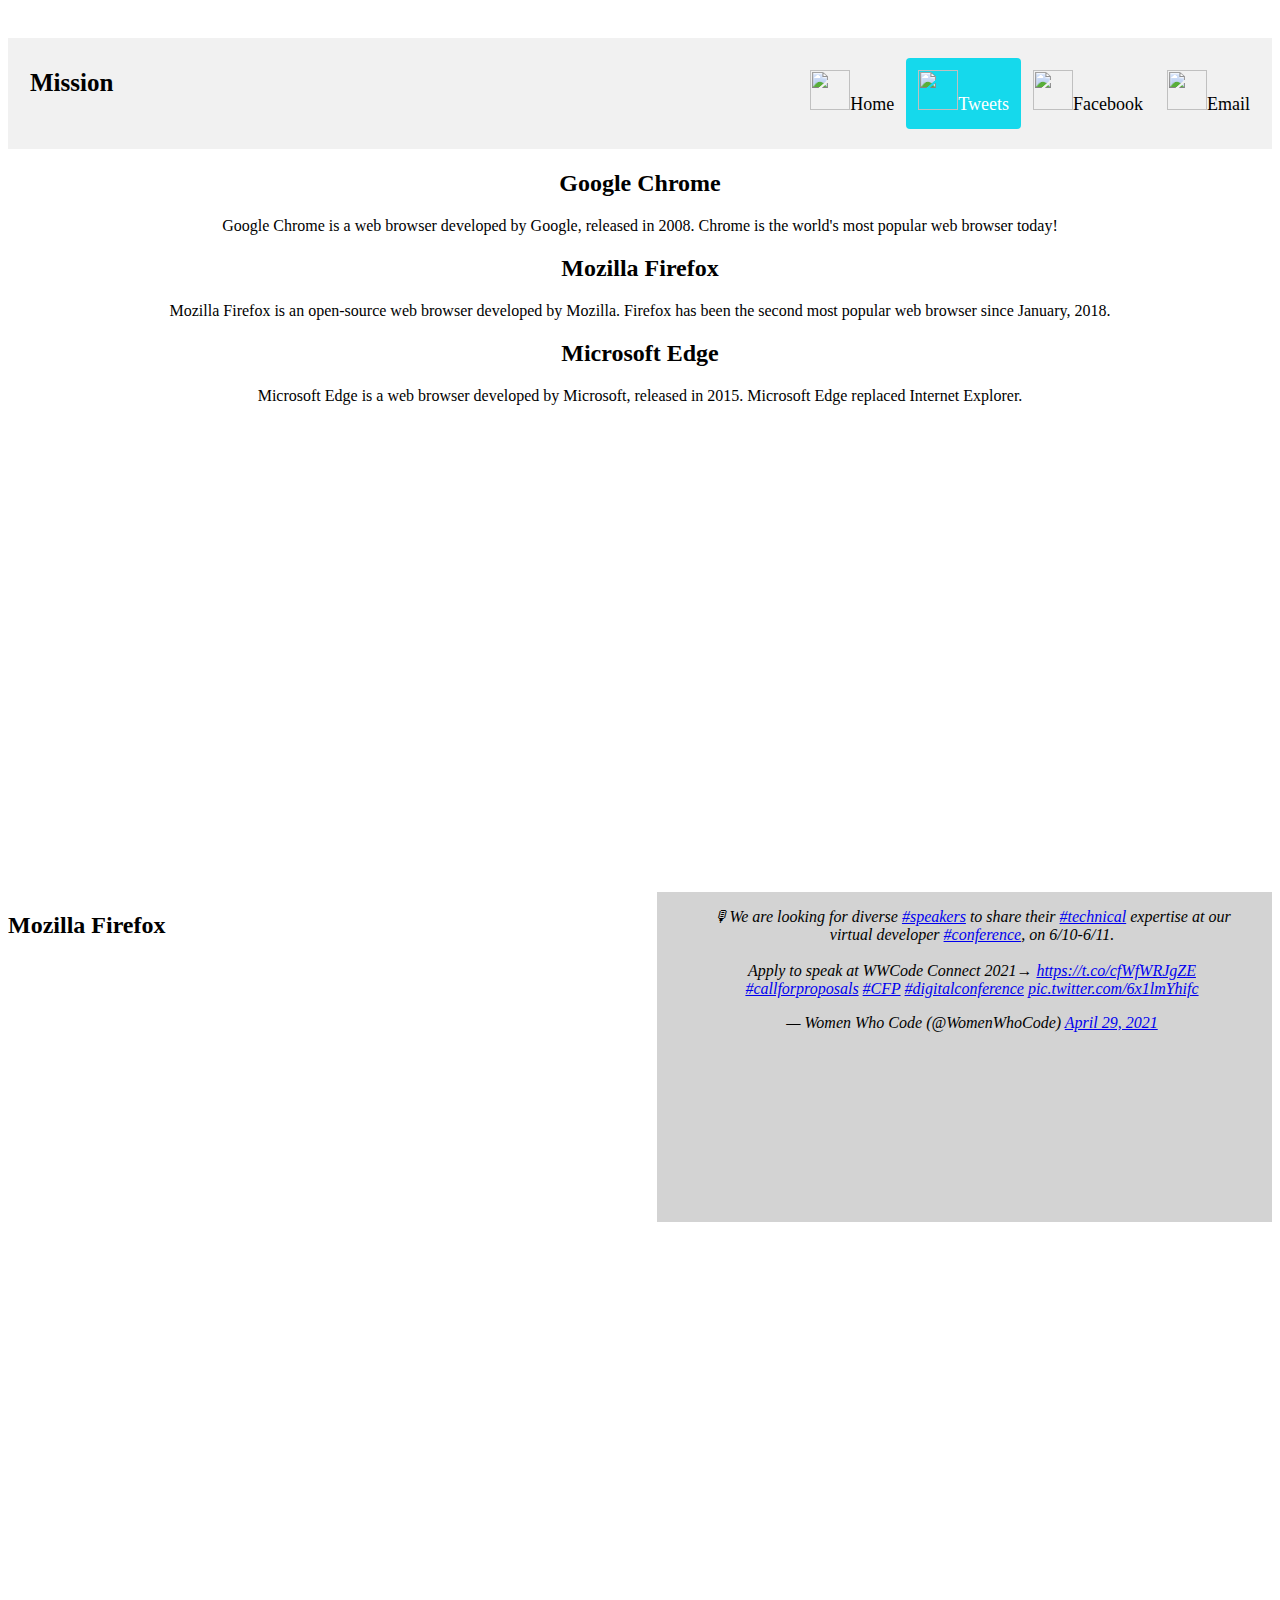
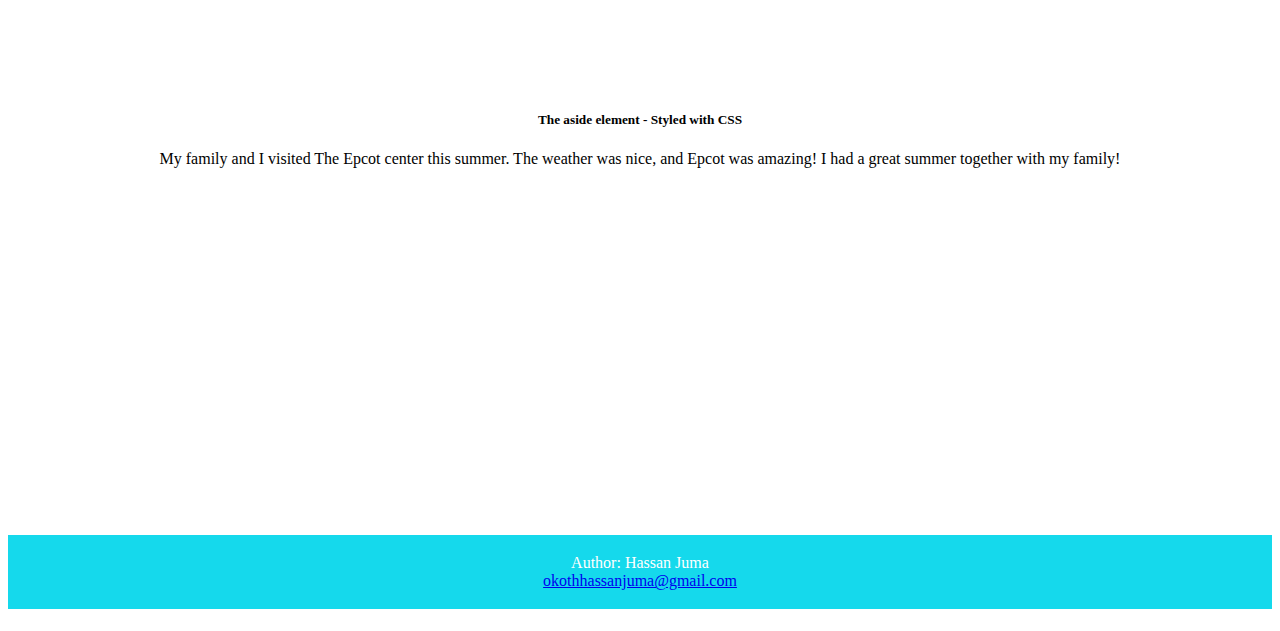
==== tweets.html @ 95c818ee "dfgh" ====
<!DOCTYPE html>
<html>
  <head>
    <title>
      This is the webpage's title, which will display in the browser's bar
    </title>
    <meta charset="UTF-8" />
    <link href="https://alx-apply.hbtn.io/level2/school.css" rel="stylesheet" />
    <link href="styles.css" rel="stylesheet" />
    <script src="behavior.js"></script>
  </head>

  <body>
    <header>
      <div class="header">
        <a href="#default" class="logo">Mission</a>
        <div class="header-right">
          <nav class="navbar navbar-light bg-light">
            <a class="navbar-brand" href="http://3.236.236.125/">
              <img
                src="https://img.icons8.com/android/24/000000/home.png"
                width="40"
                height="40"
                alt=""
                loading="lazy"
              />Home
            </a>
            <a
              class="navbar-brand active"
              href="http://3.236.236.125/tweets.html"
            >
              <img
                src="https://img.icons8.com/fluent/48/000000/twitter.png"
                width="40"
                height="40"
                alt=""
                loading="lazy"
              />Tweets
            </a>

            <a
              class="navbar-brand"
              href="https://www.facebook.com/juma.hassan.50"
            >
              <img
                src="https://img.icons8.com/cute-clipart/64/000000/facebook-new.png"
                width="40"
                height="40"
                alt=""
                loading="lazy"
              />Facebook
            </a>
            <a class="navbar-brand" href="https://okothhassanjuma@gmail.com">
              <img
                src="https://img.icons8.com/color/48/000000/gmail-login.png"
                width="40"
                height="40"
                alt=""
                loading="lazy"
              />Email
            </a>
          </nav>
        </div>
      </div>
    </header>

    <h1></h1>
    <main>
      <div class="dd">
        <h2>Google Chrome</h2>

        <p>
          Google Chrome is a web browser developed by Google, released in 2008.
          Chrome is the world's most popular web browser today!
        </p>

        <h2>Mozilla Firefox</h2>

        <p>
          Mozilla Firefox is an open-source web browser developed by Mozilla.
          Firefox has been the second most popular web browser since January,
          2018.
        </p>

        <h2>Microsoft Edge</h2>
        <p>
          Microsoft Edge is a web browser developed by Microsoft, released in
          2015. Microsoft Edge replaced Internet Explorer.
        </p>
      </div>

      <h1></h1>

      <div class="d">
        <div>
          <article>
            <h2>Mozilla Firefox</h2>
          </article>

          <aside>
            <blockquote class="twitter-tweet">
              <p lang="en" dir="ltr">
                🎙We are looking for diverse
                <a
                  href="https://twitter.com/hashtag/speakers?src=hash&amp;ref_src=twsrc%5Etfw"
                  >#speakers</a
                >
                to share their
                <a
                  href="https://twitter.com/hashtag/technical?src=hash&amp;ref_src=twsrc%5Etfw"
                  >#technical</a
                >
                expertise at our virtual developer
                <a
                  href="https://twitter.com/hashtag/conference?src=hash&amp;ref_src=twsrc%5Etfw"
                  >#conference</a
                >, on 6/10-6/11. <br /><br />Apply to speak at WWCode Connect
                2021→
                <a href="https://t.co/cfWfWRJgZE">https://t.co/cfWfWRJgZE</a>
                <a
                  href="https://twitter.com/hashtag/callforproposals?src=hash&amp;ref_src=twsrc%5Etfw"
                  >#callforproposals</a
                >
                <a
                  href="https://twitter.com/hashtag/CFP?src=hash&amp;ref_src=twsrc%5Etfw"
                  >#CFP</a
                >
                <a
                  href="https://twitter.com/hashtag/di\
gitalconference?src=hash&amp;ref_src=twsrc%5Etfw"
                  >#digitalconference</a
                >
                <a href="https://t.co/6x1lmYhifc">pic.twitter.com/6x1lmYhifc</a>
              </p>
              &mdash; Women Who Code (@WomenWhoCode)
              <a
                href="https://twitter.com/WomenWhoCode/status/1387830322205761538?ref_src=twsrc%5Etfw"
                >April 29, 2021</a
              >
            </blockquote>
            <script
              async
              src="https://platform.twitter.com/widgets.js"
              charset="utf-8"
            ></script>
          </aside>
        </div>
      </div>
      <h1></h1>

      <div class="e"></div>

      <h1></h1>

      <div class="f">
        <h5>The aside element - Styled with CSS</h5>

        <p>
          My family and I visited The Epcot center this summer. The weather was
          nice, and Epcot was amazing! I had a great summer together with my
          family!
        </p>
      </div>
    </main>

    <h1></h1>

    <footer class="r">
      <p>
        Author: Hassan Juma<br />
        <a href="okothhassanjuma@gmail.com">okothhassanjuma@gmail.com</a>
      </p>
    </footer>

    <h1></h1>
  </body>
</html>
---- styles.css ----
footer {
  text-align: center;
  padding: 3px;
  background-color: white;
  color: black;
}
.jh {
  position: absolute;
  left: 100px;
  top: 150px;
}
.logo {
  font-size: 50px;
}
.r {
  text-align: center;
  padding: 3px;
  background-color: rgb(21, 217, 236);
  color: white;
}

.a {
  text-orientation: initial;
  background-position: center;
  height: 600px;
  text-align: center;
  background: url("https://images.pexels.com/photos/1001851/pexels-photo-1001851.jpeg?auto=compress&cs=tinysrgb&dpr=1&w=500");
  background-repeat: no-repeat;
  background-size: 100%;
  width: 100%;
}
.dd {
  text-orientation: initial;
  background-position: center;
  height: 700px;
  text-align: center;
  background: url("https://cdn.pixabay.com/photo/2021/01/15/17/01/green-5919790__340.jpg");
  background-repeat: no-repeat;
  background-size: 100%;
  width: 100%;
}
.i {
  text-orientation: initial;
  background-position: center;
  height: 600px;
  text-align: center;
  background: url("https://images.pexels.com/photos/1038000/pexels-photo-1038000.jpeg?auto=compress&cs=tinysrgb&dpr=1&w=500");
  background-repeat: no-repeat;
  background-size: 100%;
  width: 100%;
}
.c {
  text-orientation: initial;
  background-position: center;
  height: 600px;
  text-align: center;
  background: url("https://cdn.pixabay.com/photo/2021/04/21/13/20/cherry-blossoms-6196363__340.jpg");
  background-repeat: no-repeat;
  background-size: 100%;
  width: 100%;
}

.d {
  float: left;

  height: 820px;
  text-align: left;
  background: url("https://images.pexels.com/photos/7578201/pexels-photo-7578201.jpeg?auto=compress&cs=tinysrgb&dpr=1&w=500");
  background-repeat: no-repeat;
  background-size: 100%;
  width: 100%;
}

.twitter-tweet {
  text-align: center;
}
.b {
  text-orientation: initial;
  background-position: center;
  height: 700px;
  text-align: center;
  background: url("https://images.pexels.com/photos/7635156/pexels-photo-7635156.jpeg?auto=compress&cs=tinysrgb&dpr=1&w=500");
  background-repeat: no-repeat;
  background-size: 100%;
  width: 100%;
}
.g {
  text-orientation: initial;
  background-position: center;
  height: 600px;
  text-align: center;
  background: url("https://images.pexels.com/photos/5982369/pexels-photo-5982369.jpeg?auto=compress&cs=tinysrgb&dpr=1&w=500");
  background-repeat: no-repeat;
  background-size: 100%;
  width: 100%;
}
.f {
  text-orientation: initial;
  background-position: center;
  height: 600px;
  text-align: center;
  background: url("https://images.pexels.com/photos/7577949/pexels-photo-7577949.jpeg?auto=compress&cs=tinysrgb&dpr=1&w=500");
  background-repeat: no-repeat;
  background-size: 100%;
  width: 100%;
}
.e {
  text-orientation: initial;
  background-position: center;
  height: 600px;
  text-align: center;
  background: url("https://images.pexels.com/photos/1037992/pexels-photo-1037992.jpeg?auto=compress&cs=tinysrgb&dpr=1&w=500");
  background-repeat: no-repeat;
  background-size: 100%;
  width: 100%;
}
.j {
  text-orientation: initial;
  background-position: center;
  height: 600px;
  text-align: center;
  background: url("https://images.pexels.com/photos/6483586/pexels-photo-6483586.jpeg?auto=compress&cs=tinysrgb&dpr=1&w=500");
  background-repeat: no-repeat;
  background-size: 100%;
  width: 100%;
  padding-top: 30px;
}

.header {
  overflow: hidden;
  background-color: #f1f1f1;
  padding: 20px 10px;
}

.header a {
  float: left;
  color: black;
  text-align: center;
  padding: 12px;
  text-decoration: none;
  font-size: 18px;
  line-height: 25px;
  border-radius: 4px;
}

.header a.logo {
  font-size: 25px;
  font-weight: bold;
}

.header a:hover {
  background-color: rgb(165, 213, 184);
  color: black;
}

.header a.active {
  background-color: rgb(21, 217, 236);
  color: white;
}

.header-right {
  float: right;
}

@media screen and (max-width: 500px) {
  .header a {
    float: none;
    display: block;
    text-align: left;
  }

  .header-right {
    float: none;
  }
}
body {
  padding-top: 30px;
  background-image: url();
  background-repeat: no-repeat, repeat;
  flex-direction: column;
  flex: auto;
}
main {
  flex-direction: row;
  flex: auto;
}
article {
  flex: 2;
  overflow-y: auto;
  float: left;
  text-align: left;
  padding-right: 300px;
}

.navbar {
  text-align: center;
  list-style-type: none;
  margin: 40;
  width: 100%;
  padding-left: 0px;
  padding-right: 0px;
  color: white;
}

aside {
  height: 330px;
  width: 600px;
  padding-left: 15px;
  margin-left: 15px;
  float: right;
  font-style: italic;
  flex: 1;
  overflow-y: auto;
  background-color: lightgray;
}
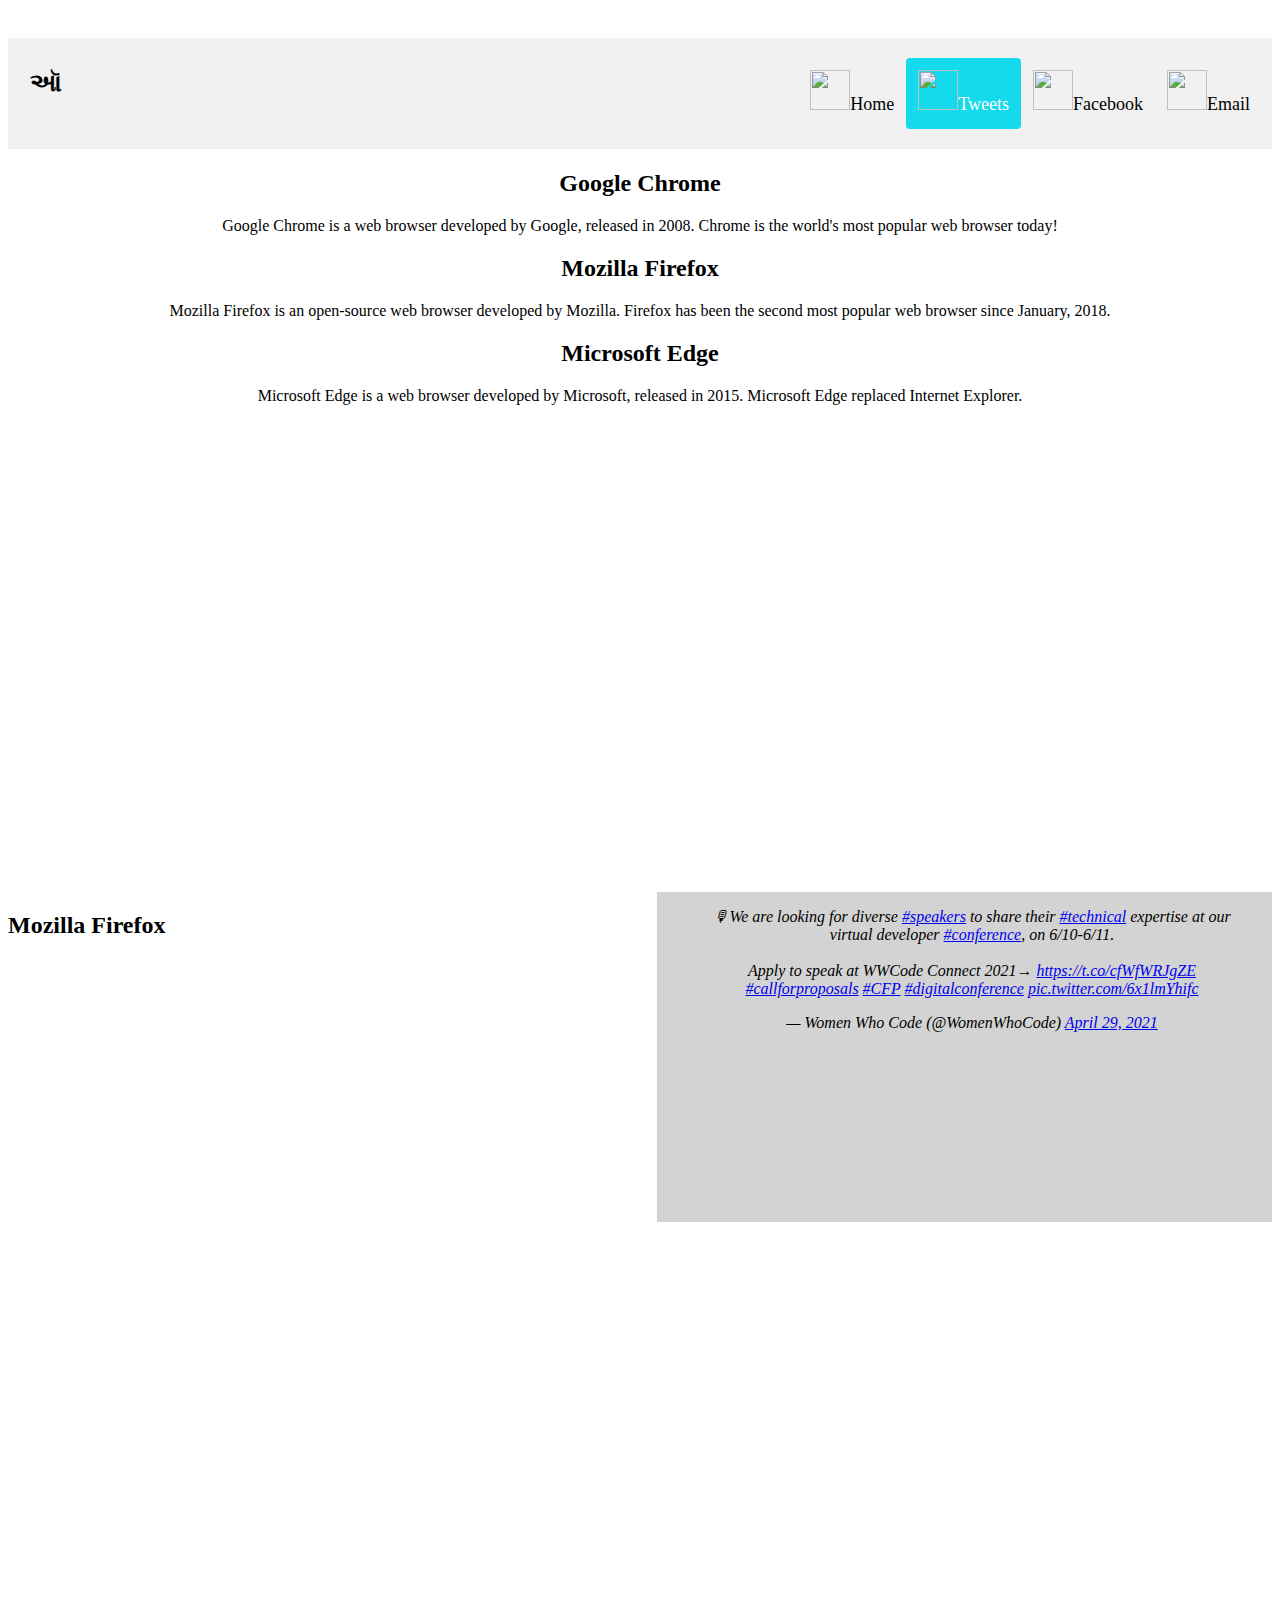
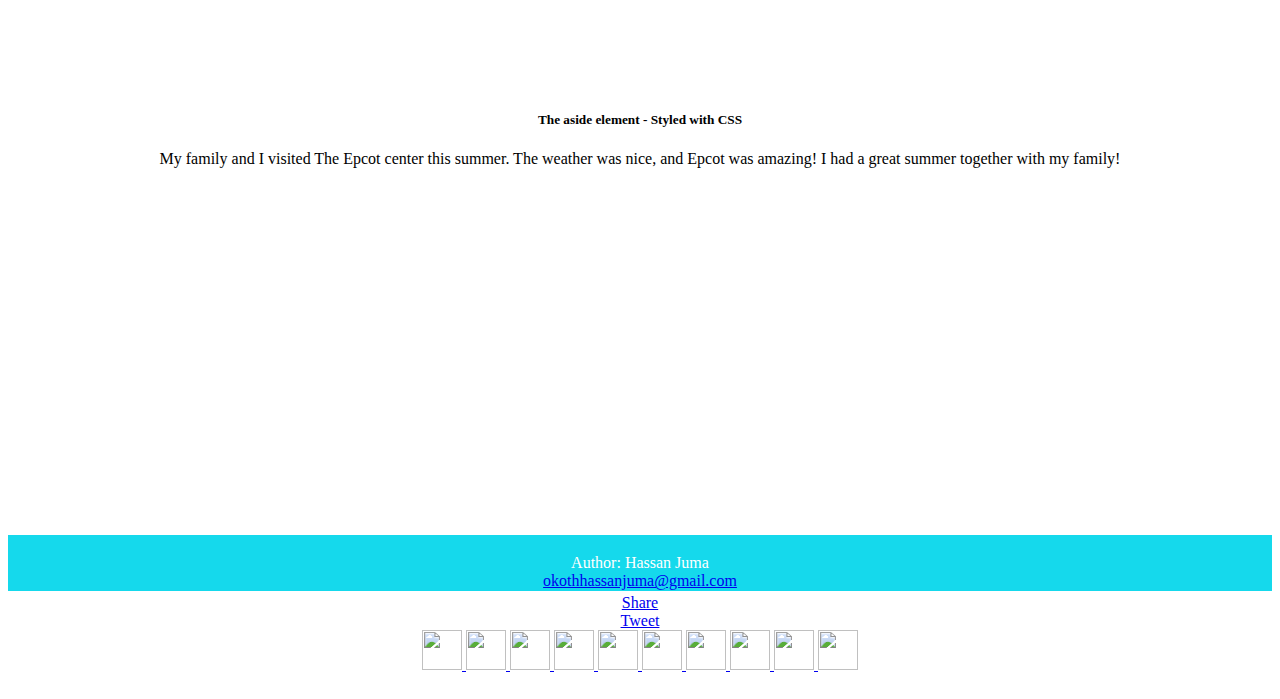
==== commit 932f9e1d: "first commit" ====
--- a/tweets.html
+++ b/tweets.html
@@ -5,15 +5,55 @@
       This is the webpage's title, which will display in the browser's bar
     </title>
     <meta charset="UTF-8" />
+    <meta
+      property="og:url"
+      content="https://www.your-domain.com/your-page.html"
+    />
+    <meta property="og:type" content="website" />
+    <meta property="og:title" content="Your Website Title" />
+    <meta property="og:description" content="Your description" />
+    <meta
+      property="og:image"
+      content="https://www.your-domain.com/path/image.jpg"
+    />
     <link href="https://alx-apply.hbtn.io/level2/school.css" rel="stylesheet" />
     <link href="styles.css" rel="stylesheet" />
     <script src="behavior.js"></script>
+
+    <script>
+      window.twttr = (function (d, s, id) {
+        var js,
+          fjs = d.getElementsByTagName(s)[0],
+          t = window.twttr || {};
+        if (d.getElementById(id)) return t;
+        js = d.createElement(s);
+        js.id = id;
+        js.src = "https://platform.twitter.com/widgets.js";
+        fjs.parentNode.insertBefore(js, fjs);
+
+        t._e = [];
+        t.ready = function (f) {
+          t._e.push(f);
+        };
+
+        return t;
+      })(document, "script", "twitter-wjs");
+    </script>
   </head>
 
-  <body>
+  <body class="works_on_smartphone">
+    <div id="fb-root"></div>
+    <script
+      async
+      defer
+      crossorigin="anonymous"
+      src="https://connect.facebook.net/en_US/sdk.js#xfbml=1&version=v10.0"
+      nonce="reZ18mjh"
+    ></script>
+
     <header>
-      <div class="header">
-        <a href="#default" class="logo">Mission</a>
+      <div class="header right">
+        <a href="#default" class="logo"> &#2705;</a>
         <div class="header-right">
           <nav class="navbar navbar-light bg-light">
             <a class="navbar-brand" href="http://3.236.236.125/">
@@ -165,12 +205,151 @@
 
     <h1></h1>
 
-    <footer class="r">
+    <div class="r">
       <p>
         Author: Hassan Juma<br />
         <a href="okothhassanjuma@gmail.com">okothhassanjuma@gmail.com</a>
       </p>
+    </div>
+    <footer>
+      <div>
+        <div
+          class="fb-share-button"
+          data-href="https://disqus.com/features/understand/"
+          data-layout="button_count"
+          data-size="small"
+        >
+          <a
+            target="_blank"
+            href="https://www.facebook.com/sharer/sharer.php?u=https%3A%2F%2Fdisqus.com%2Ffeatures%2Funderstand%2F&amp;src=sdkpreparse"
+            class="fb-xfbml-parse-ignore"
+            >Share</a
+          >
+        </div>
+        <div class="container">
+          <a
+            class="twitter-share-button"
+            href="https://twitter.com/intent/tweet?text=Hello%20world"
+            data-size="small"
+          >
+            Tweet</a
+          >
+        </div>
+
+        <div class="container">
+          <script
+            src="https://platform.linkedin.com/in.js"
+            type="text/javascript"
+          >
+            lang: en_US
+          </script>
+          <script type="IN/Share" data-url="https://www.linkedin.com"></script>
+        </div>
+      </div>
+
+      <div class="container">
+        <nav class="navbar navbar-light bg-light">
+          <a class="navbar-brand" href="https://www.behance.net/">
+            <img
+              src="https://img.icons8.com/cute-clipart/64/000000/behance.png"
+              width="40"
+              height="40"
+              alt=""
+              loading="lazy"
+            />
+          </a>
+          <a class="navbar-brand" href="https://dribbble.com/">
+            <img
+              src="https://img.icons8.com/cute-clipart/64/000000/dribbble.png"
+              width="40"
+              height="40"
+              alt=""
+              loading="lazy"
+            />
+          </a>
+          <a
+            class="navbar-brand"
+            href="https://www.facebook.com/juma.hassan.50"
+          >
+            <img
+              src="https://img.icons8.com/cute-clipart/64/000000/flickr.png"
+              width="40"
+              height="40"
+              alt=""
+              loading="lazy"
+            />
+          </a>
+          <a
+            class="navbar-brand"
+            href="https://www.flickr.com/photos/tags/flicker/"
+          >
+            <img
+              src="https://img.icons8.com/cute-clipart/64/000000/facebook-new.png"
+              width="40"
+              height="40"
+              alt=""
+              loading="lazy"
+            />
+          </a>
+          <a class="navbar-brand" href="https://okothhassanjuma@gmail.com">
+            <img
+              src="https://img.icons8.com/color/48/000000/gmail-login.png"
+              width="40"
+              height="40"
+              alt=""
+              loading="lazy"
+            />
+          </a>
+          <a class="navbar-brand" href="https://twitter.com/okothhassanjuma">
+            <img
+              src="https://img.icons8.com/fluent/48/000000/twitter.png"
+              width="40"
+              height="40"
+              alt=""
+              loading="lazy"
+            />
+          </a>
+          <a class="navbar-brand" href="https://www.skype.com/en/">
+            <img
+              src="https://img.icons8.com/cute-clipart/64/000000/skype.png"
+              width="40"
+              height="40"
+              alt=""
+              loading="lazy"
+            />
+          </a>
+          <a class="navbar-brand" href="https://www.stumbleupon.com/">
+            <img
+              src="https://img.icons8.com/cute-clipart/64/000000/stumbleupon.png"
+              width="40"
+              height="40"
+              alt=""
+              loading="lazy"
+            />
+          </a>
+          <a class="navbar-brand" href="https://www.youtube.com/">
+            <img
+              src="https://img.icons8.com/cute-clipart/64/000000/youtube.png"
+              width="40"
+              height="40"
+              alt=""
+              loading="lazy"
+            />
+          </a>
+          <a class="navbar-brand" href="https://www.pinterest.com/">
+            <img
+              src="https://img.icons8.com/doodle/48/000000/pinterest.png"
+              width="40"
+              height="40"
+              alt=""
+              loading="lazy"
+            />
+          </a>
+        </nav>
+      </div>
     </footer>
+
+    <script async defer src="//assets.pinterest.com/js/pinit.js"></script>
 
     <h1></h1>
   </body>
--- a/styles.css
+++ b/styles.css
@@ -17,6 +17,7 @@
   padding: 3px;
   background-color: rgb(21, 217, 236);
   color: white;
+  height: 50px;
 }
 
 .a {
@@ -44,7 +45,7 @@
   background-position: center;
   height: 600px;
   text-align: center;
-  background: url("https://images.pexels.com/photos/1038000/pexels-photo-1038000.jpeg?auto=compress&cs=tinysrgb&dpr=1&w=500");
+  background: url("https://cdn.pixabay.com/photo/2020/04/20/20/47/drip-5069808__340.jpg");
   background-repeat: no-repeat;
   background-size: 100%;
   width: 100%;
@@ -52,9 +53,9 @@
 .c {
   text-orientation: initial;
   background-position: center;
-  height: 600px;
-  text-align: center;
-  background: url("https://cdn.pixabay.com/photo/2021/04/21/13/20/cherry-blossoms-6196363__340.jpg");
+  height: 670px;
+  text-align: center;
+  background: url("https://cdn.pixabay.com/photo/2017/07/14/07/39/matrix-2502935__340.jpg");
   background-repeat: no-repeat;
   background-size: 100%;
   width: 100%;
@@ -77,7 +78,7 @@
 .b {
   text-orientation: initial;
   background-position: center;
-  height: 700px;
+  height: 670px;
   text-align: center;
   background: url("https://images.pexels.com/photos/7635156/pexels-photo-7635156.jpeg?auto=compress&cs=tinysrgb&dpr=1&w=500");
   background-repeat: no-repeat;
@@ -89,7 +90,7 @@
   background-position: center;
   height: 600px;
   text-align: center;
-  background: url("https://images.pexels.com/photos/5982369/pexels-photo-5982369.jpeg?auto=compress&cs=tinysrgb&dpr=1&w=500");
+  background: url("https://cdn.pixabay.com/photo/2018/04/03/04/36/hand-3285912__340.jpg");
   background-repeat: no-repeat;
   background-size: 100%;
   width: 100%;
@@ -119,11 +120,12 @@
   background-position: center;
   height: 600px;
   text-align: center;
-  background: url("https://images.pexels.com/photos/6483586/pexels-photo-6483586.jpeg?auto=compress&cs=tinysrgb&dpr=1&w=500");
+  background: url("https://cdn.pixabay.com/photo/2021/04/25/12/23/flowers-6206279__340.jpg");
   background-repeat: no-repeat;
   background-size: 100%;
   width: 100%;
   padding-top: 30px;
+  color: white;
 }
 
 .header {
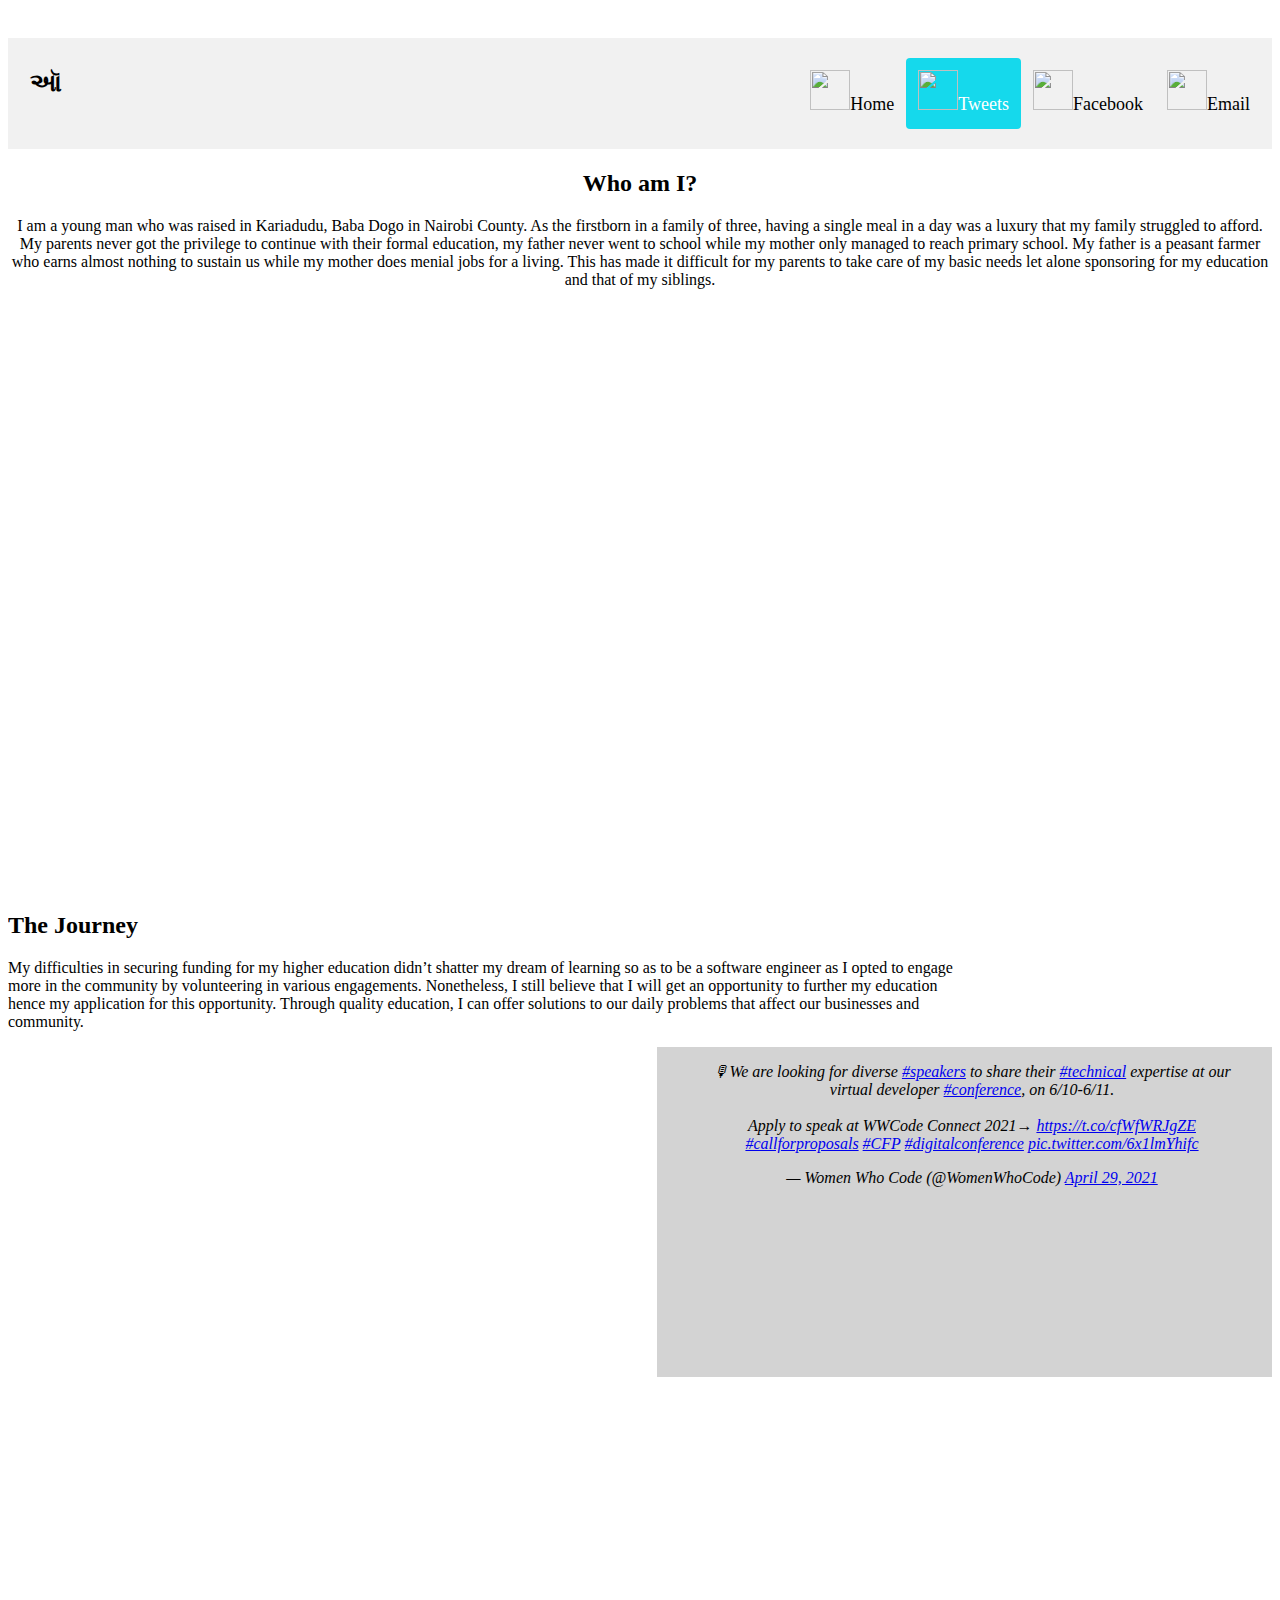
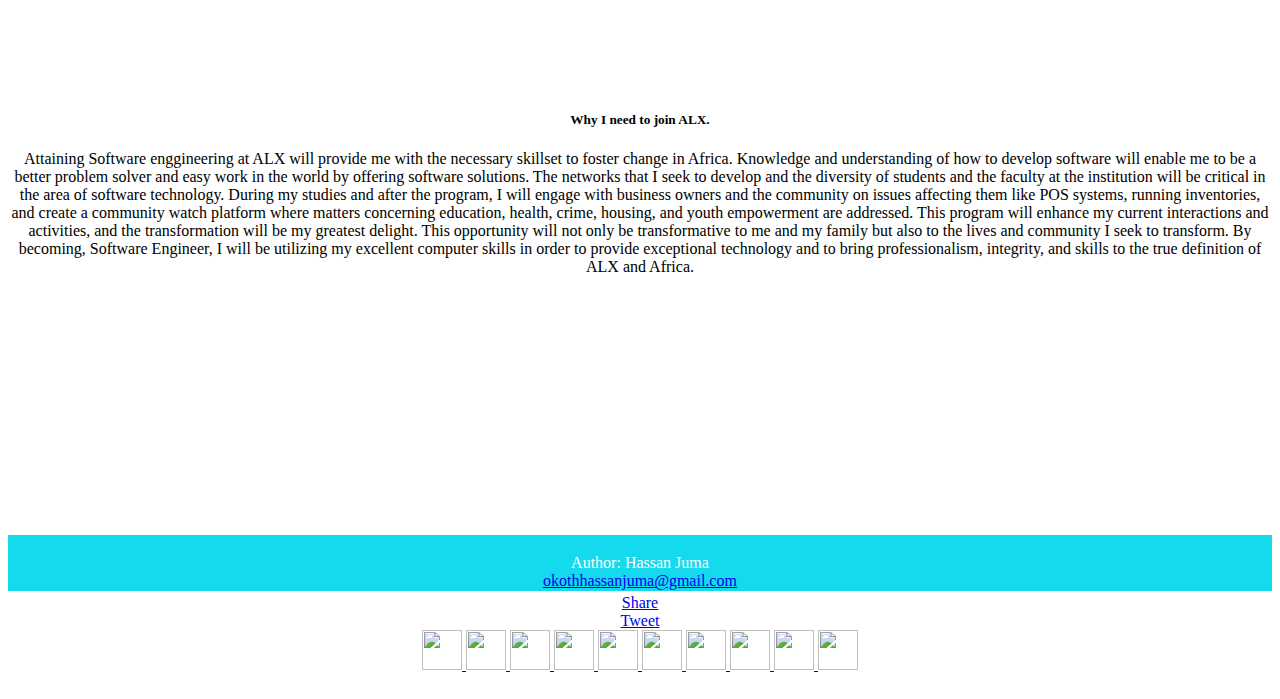
==== commit 007ab1ed: "add tweets" ====
--- a/tweets.html
+++ b/tweets.html
@@ -1,9 +1,7 @@
 <!DOCTYPE html>
 <html>
   <head>
-    <title>
-      This is the webpage's title, which will display in the browser's bar
-    </title>
+    <title>Hassan</title>
     <meta charset="UTF-8" />
     <meta
       property="og:url"
@@ -107,25 +105,18 @@
     <h1></h1>
     <main>
       <div class="dd">
-        <h2>Google Chrome</h2>
+        <h2>Who am I?</h2>
 
         <p>
-          Google Chrome is a web browser developed by Google, released in 2008.
-          Chrome is the world's most popular web browser today!
-        </p>
-
-        <h2>Mozilla Firefox</h2>
-
-        <p>
-          Mozilla Firefox is an open-source web browser developed by Mozilla.
-          Firefox has been the second most popular web browser since January,
-          2018.
-        </p>
-
-        <h2>Microsoft Edge</h2>
-        <p>
-          Microsoft Edge is a web browser developed by Microsoft, released in
-          2015. Microsoft Edge replaced Internet Explorer.
+          I am a young man who was raised in Kariadudu, Baba Dogo in Nairobi
+          County. As the firstborn in a family of three, having a single meal in
+          a day was a luxury that my family struggled to afford. My parents
+          never got the privilege to continue with their formal education, my
+          father never went to school while my mother only managed to reach
+          primary school. My father is a peasant farmer who earns almost nothing
+          to sustain us while my mother does menial jobs for a living. This has
+          made it difficult for my parents to take care of my basic needs let
+          alone sponsoring for my education and that of my siblings.
         </p>
       </div>
 
@@ -134,7 +125,16 @@
       <div class="d">
         <div>
           <article>
-            <h2>Mozilla Firefox</h2>
+            <h2>The Journey</h2>
+            <p>
+              My difficulties in securing funding for my higher education didn’t
+              shatter my dream of learning so as to be a software engineer as I
+              opted to engage more in the community by volunteering in various
+              engagements. Nonetheless, I still believe that I will get an
+              opportunity to further my education hence my application for this
+              opportunity. Through quality education, I can offer solutions to
+              our daily problems that affect our businesses and community.
+            </p>
           </article>
 
           <aside>
@@ -193,12 +193,27 @@
       <h1></h1>
 
       <div class="f">
-        <h5>The aside element - Styled with CSS</h5>
+        <h5>Why I need to join ALX.</h5>
 
         <p>
-          My family and I visited The Epcot center this summer. The weather was
-          nice, and Epcot was amazing! I had a great summer together with my
-          family!
+          Attaining Software enggineering at ALX will provide me with the
+          necessary skillset to foster change in Africa. Knowledge and
+          understanding of how to develop software will enable me to be a better
+          problem solver and easy work in the world by offering software
+          solutions. The networks that I seek to develop and the diversity of
+          students and the faculty at the institution will be critical in the
+          area of software technology. During my studies and after the program,
+          I will engage with business owners and the community on issues
+          affecting them like POS systems, running inventories, and create a
+          community watch platform where matters concerning education, health,
+          crime, housing, and youth empowerment are addressed. This program will
+          enhance my current interactions and activities, and the transformation
+          will be my greatest delight. This opportunity will not only be
+          transformative to me and my family but also to the lives and community
+          I seek to transform. By becoming, Software Engineer, I will be
+          utilizing my excellent computer skills in order to provide exceptional
+          technology and to bring professionalism, integrity, and skills to the
+          true definition of ALX and Africa.
         </p>
       </div>
     </main>
--- a/styles.css
+++ b/styles.css
@@ -49,6 +49,8 @@
   background-repeat: no-repeat;
   background-size: 100%;
   width: 100%;
+  color: white;
+  font-weight: bold;
 }
 .c {
   text-orientation: initial;
@@ -94,6 +96,7 @@
   background-repeat: no-repeat;
   background-size: 100%;
   width: 100%;
+  font-weight: bolder;
 }
 .f {
   text-orientation: initial;
